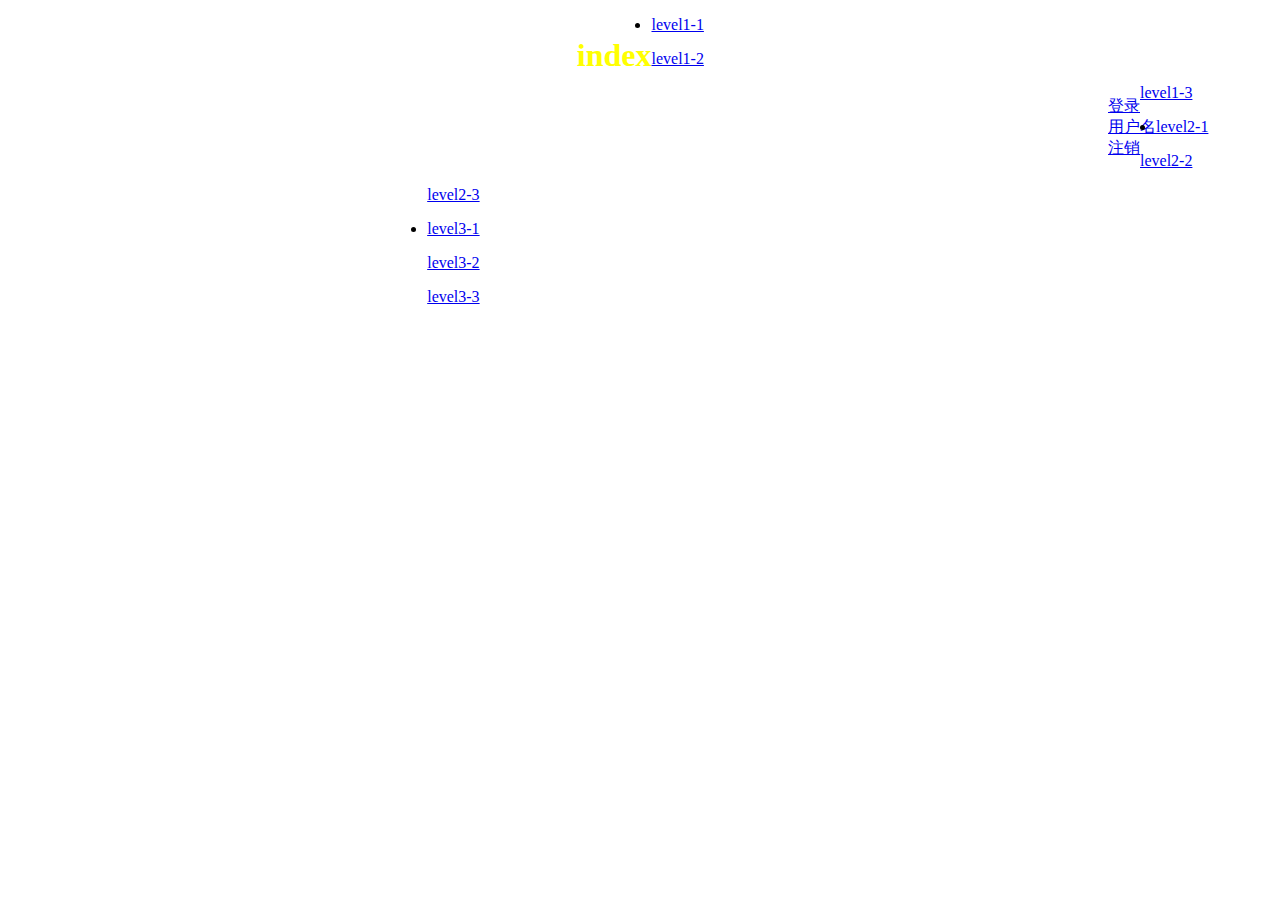
==== src/main/resources/templates/index.html @ dbc919e8 "完成权限部分功能" ====
<!DOCTYPE HTML>
<html  xmlns:th="http://www.thymeleaf.org"
       xmlns:sec="http://www.thymeleaf.org/thymeleaf-extras-springsecurity5">
<head>
    <title></title>
    <link href="/js/message/css/style.css" rel='stylesheet' type='text/css' />
    <meta http-equiv="Content-Type" content="text/html; charset=utf-8   " />

 <style type="text/css">
     h1{
         float: left;
         margin-left: 45%;
     }
     #logout,#login,#user{
         margin-left: 1100px;
         float: left;
     }

 </style>
<!--sec:authorize无法生效原因是springsecurity4支持2.0.9以下的springboot，
高版本需要改成springsecurity5-->
</head>
    <body>
       <h1 style="color: yellow;">index</h1>

       <a id="login" class="hvr-fade button" href="/toLogin" sec:authorize="isAnonymous()">登录</a>
       <a id="user" class="hvr-fade button" href="#" sec:authorize="!isAnonymous()" sec:authentication="name">用户名</a>
       <a id="logout" class="hvr-fade button" href="/logout" sec:authorize="!isAnonymous()">注销</a>
         <div style="margin-left: 30%;">
             <ul class="bt-list">
                 <li sec:authorize="hasRole('vip1')">
                     <a href="/level1/1" class="hvr-back-pulse button">level1-1</a></p>
                     <a href="/level1/2" class="hvr-back-pulse button">level1-2</a></p>
                     <a href="/level1/3" class="hvr-back-pulse button">level1-3</a></p>
                 </li>
                 <li sec:authorize="hasRole('vip2')">
                     <a href="/level2/1" class="hvr-sweep-to-right button">level2-1</a></p>
                     <a href="/level2/2" class="hvr-sweep-to-right button">level2-2</a></p>
                     <a href="/level2/3" class="hvr-sweep-to-right button">level2-3</a></p>
                 </li>
                 <li sec:authorize="hasRole('vip3')">
                     <a href="/level3/1" class="hvr-sweep-to-left button">level3-1</a></p>
                     <a href="/level3/2" class="hvr-sweep-to-left button">level3-2</a></p>
                     <a href="/level3/3" class="hvr-sweep-to-left button">level3-3</a></p>
                 </li>
             </ul>
         </div>

</body>
</html>
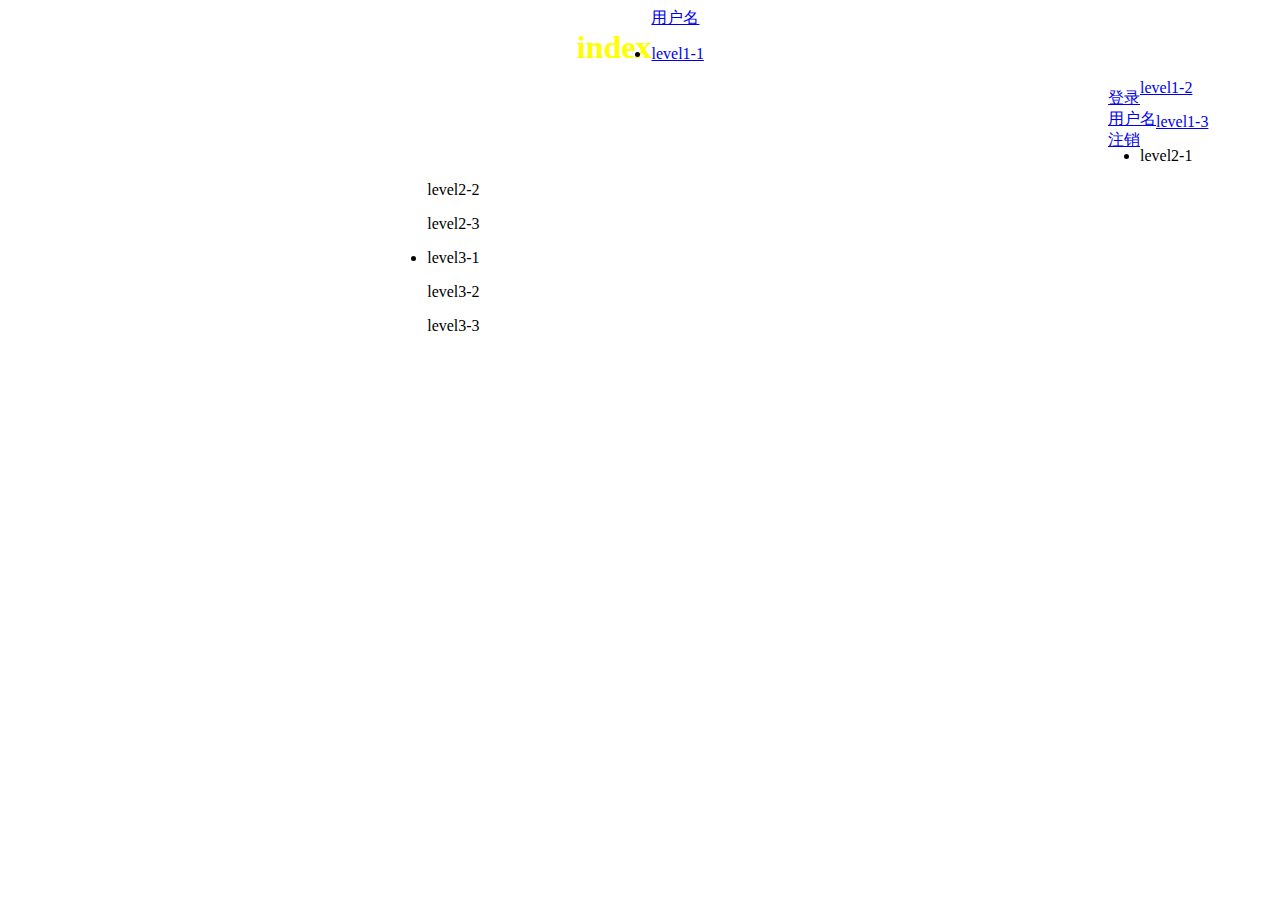
==== commit bcbcfb83: "完成登录认证和页面授权" ====
--- a/src/main/resources/templates/index.html
+++ b/src/main/resources/templates/index.html
@@ -25,23 +25,24 @@
 
        <a id="login" class="hvr-fade button" href="/toLogin" sec:authorize="isAnonymous()">登录</a>
        <a id="user" class="hvr-fade button" href="#" sec:authorize="!isAnonymous()" sec:authentication="name">用户名</a>
+       <a id="authorities" class="hvr-fade button" href="#" sec:authorize="!isAnonymous()" sec:authentication="principal.authorities">用户名</a>
        <a id="logout" class="hvr-fade button" href="/logout" sec:authorize="!isAnonymous()">注销</a>
          <div style="margin-left: 30%;">
              <ul class="bt-list">
-                 <li sec:authorize="hasRole('vip1')">
+                 <li sec:authorize="hasAnyAuthority('vip1')">
                      <a href="/level1/1" class="hvr-back-pulse button">level1-1</a></p>
                      <a href="/level1/2" class="hvr-back-pulse button">level1-2</a></p>
                      <a href="/level1/3" class="hvr-back-pulse button">level1-3</a></p>
                  </li>
-                 <li sec:authorize="hasRole('vip2')">
-                     <a href="/level2/1" class="hvr-sweep-to-right button">level2-1</a></p>
-                     <a href="/level2/2" class="hvr-sweep-to-right button">level2-2</a></p>
-                     <a href="/level2/3" class="hvr-sweep-to-right button">level2-3</a></p>
+                 <li sec:authorize="hasAnyAuthority('vip2')">
+                     <a th:href="@{/level2/1}" class="hvr-sweep-to-right button">level2-1</a></p>
+                     <a th:href="@{/level2/2}" class="hvr-sweep-to-right button">level2-2</a></p>
+                     <a th:href="@{/level2/3}" class="hvr-sweep-to-right button">level2-3</a></p>
                  </li>
-                 <li sec:authorize="hasRole('vip3')">
-                     <a href="/level3/1" class="hvr-sweep-to-left button">level3-1</a></p>
-                     <a href="/level3/2" class="hvr-sweep-to-left button">level3-2</a></p>
-                     <a href="/level3/3" class="hvr-sweep-to-left button">level3-3</a></p>
+                 <li sec:authorize="hasAnyAuthority('vip3')">
+                     <a th:href="@{/level3/1}" class="hvr-sweep-to-left button">level3-1</a></p>
+                     <a th:href="@{/level3/2}" class="hvr-sweep-to-left button">level3-2</a></p>
+                     <a th:href="@{/level3/3}" class="hvr-sweep-to-left button">level3-3</a></p>
                  </li>
              </ul>
          </div>
